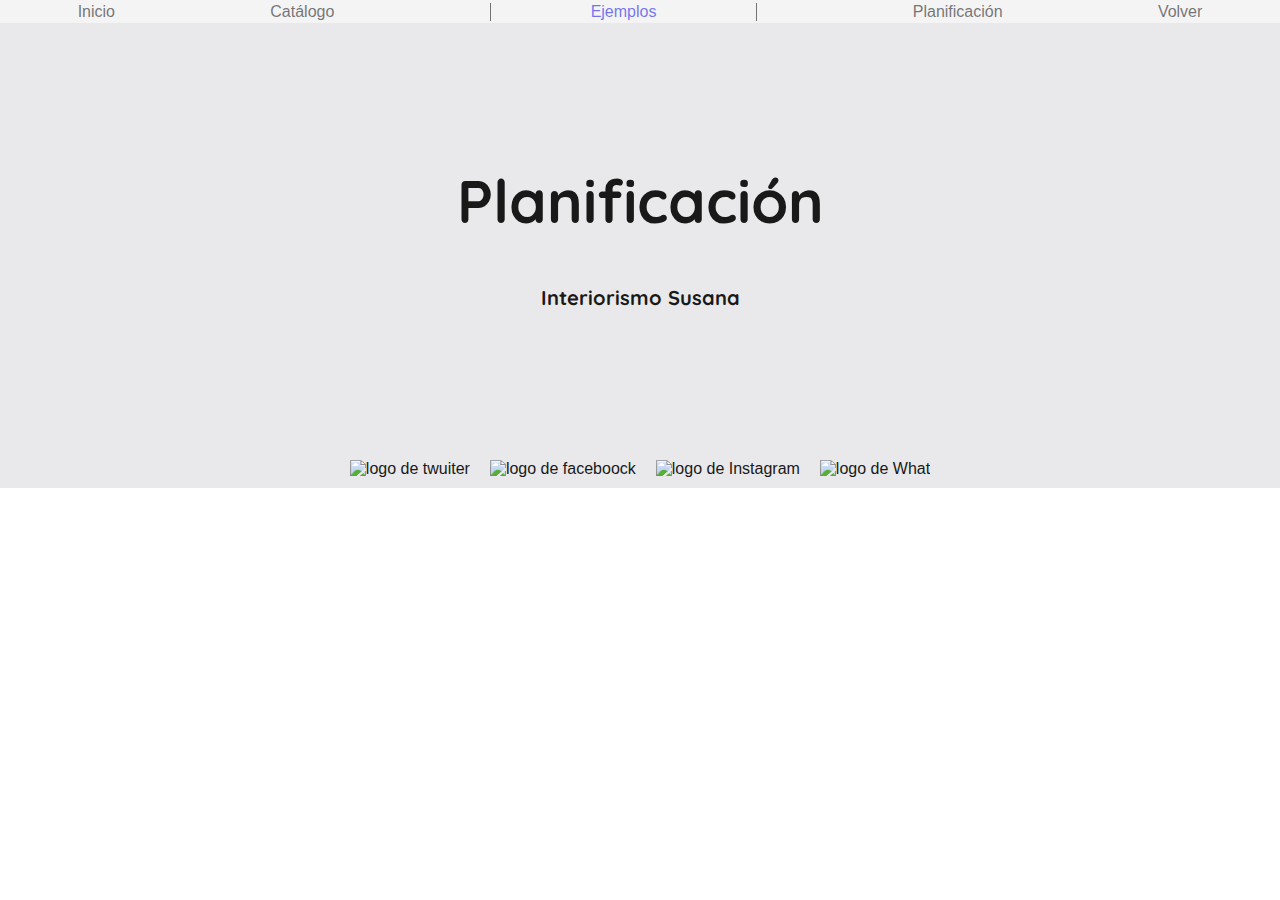
==== pagEjemplo.html @ f5eed448 "ecabezado igual todas" ====
<!DOCTYPE html>
<html lang="es">
	<head>
		<link rel="stylesheet" href="styles/style.css">
        <link rel="stylesheet" href="styles/pagEjemplo/pagina_ejemplos_CSS.css">
		<link rel="preconnect" href="https://fonts.googleapis.com">
		<link rel="preconnect" href="https://fonts.gstatic.com" crossorigin>
		<link href="https://fonts.googleapis.com/css2?family=Quicksand:wght@300&display=swap" rel="stylesheet">
		<meta charset="UTF-8">
	</head>
	<title>Menú de Ejemplos</title>
	<body>
		<div class="contenedor">
			<div class="intro">
				<div class="menu">
					<a href="index.html" class="text">Inicio</a>
					<a href="pagVentas.html" class="text">Catálogo</a>
					<a href="#" id="selecionado">Ejemplos</a>
					<a href="pagPlan.html" class="text">Planificación</a>
					<a href="pagina2.html" class="text">Volver</a>
				</div>
				<div class="titulo">
					<h1>Planificación</h1>
					<h6>Interiorismo Susana</h6>
				</div>
			</div>
			<div class="pie" ><!--pie-->
				<a><img src="img/pagina1/twiter.png" alt="logo de twuiter"></a>
				<a><img id="face" src="img/pagina1/facebook.png" alt="logo de faceboock"></a>
				<a><img src="img/pagina1/Insta.png"alt="logo de Instagram"></a>
				<a><img src="img/pagina1/whatapp.png"alt="logo de What"></a>
			</div>
		</div>
	</body>
</html>
---- styles/style.css ----
html, body{
    width: 100%;
    min-height: 100%;
    margin: 0;
    padding: 0;
    font-size: 16px;
    max-width: 100%;
    background-color: #fff;
    font-family: "Root UI","-apple-system","BlinkMacSystemFont","Segoe UI","Roboto",Arial,sans-serif;
    color: #191919;
}

.intro{
    display: flex;
    flex-direction: column;
    background-image: url('fondo_index.jpg');
    background-repeat: no-repeat;
    background-attachment: fixed;
    background-size: 100% 100vh;
    min-height: 100vh;
}
.menu {
    display: flex;
    flex-direction: row;
    align-items: center;
    justify-content: space-between;
    width: 100%;
    min-height: 23px;
    list-style-type: none;
    opacity: 1;
}
.menu div + div{
    display: flex;
    flex-direction: row;
    justify-content: space-around;
    margin: 10px;
    text-decoration: none;
}

.titulo{
    margin-top: 100px;
    width: 100%;
    font-size: 30px;
    font-family: "Quicksand";
    text-align: center;
}

.titulo button{
    font-size: 15px;
    width: 100px;
}
.info{
    align-content: center;
    margin: auto;
}
.info img{
    width: 70px;
}
#descrip{
    width: 50%;
    padding: 10%;
    margin: auto;
    border-bottom: black solid 1px;
}
#descrip h3{
    font-size: 40px;
    text-align: center;
}
#descrip p{
    font-size: 20px;
}
.pie{
   display: flex;
   flex-direction: row;
   justify-content: center;
}
.pie img{
    width: 40px;
    margin: 10px;
}
.pie img {
    width: 60px;
}
---- styles/pagEjemplo/pagina_ejemplos_CSS.css ----
body{
    background-color: #E9E9EB;
}
.intro{
    background-image: url('../fondo_ladrillo.jpg') ;
    min-height: 50vh;
}
.menu{
    justify-content: space-around;
    background-color: white;
    opacity: 50%;
}
a{
    text-decoration: none;
}
.text{
    color: black;
}
#selecionado{
    border-left: black solid 1px;
    border-right: black solid 1px;
    padding-left: 100px;
    padding-right: 100px;
}
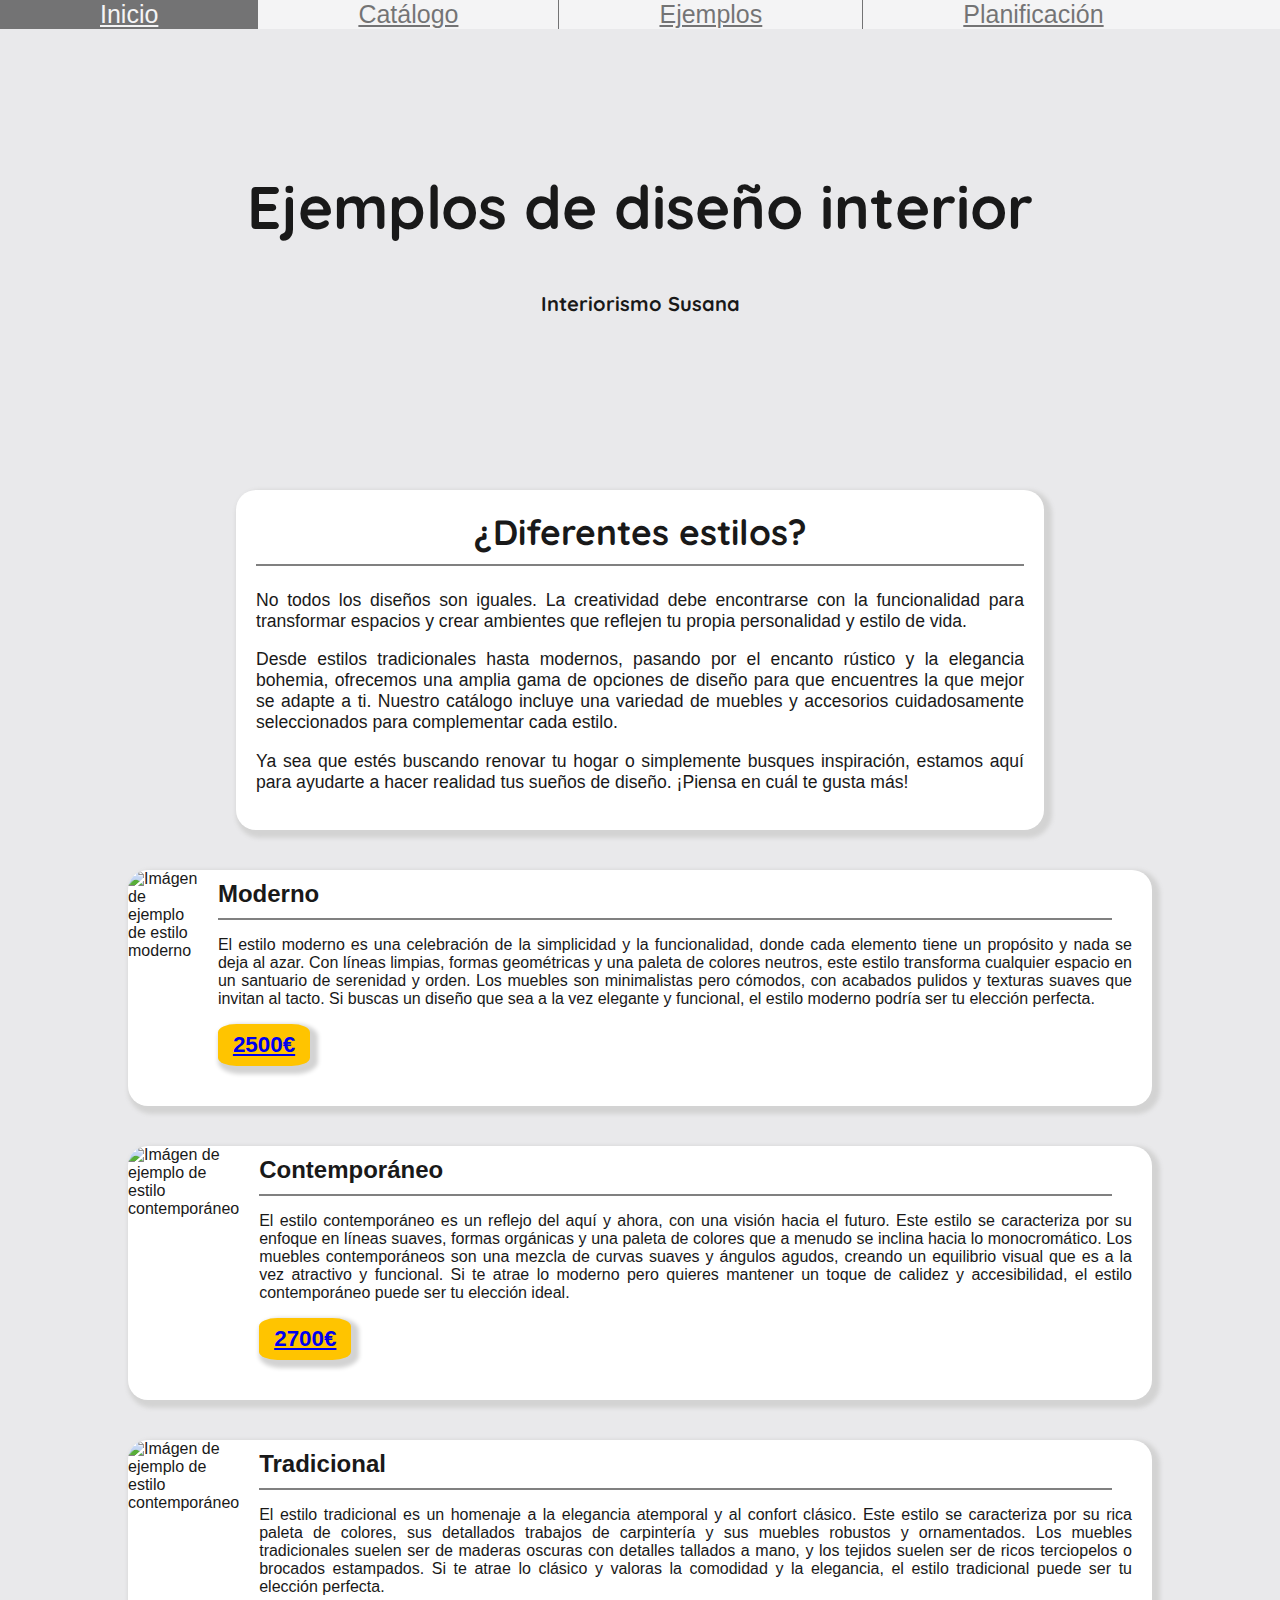
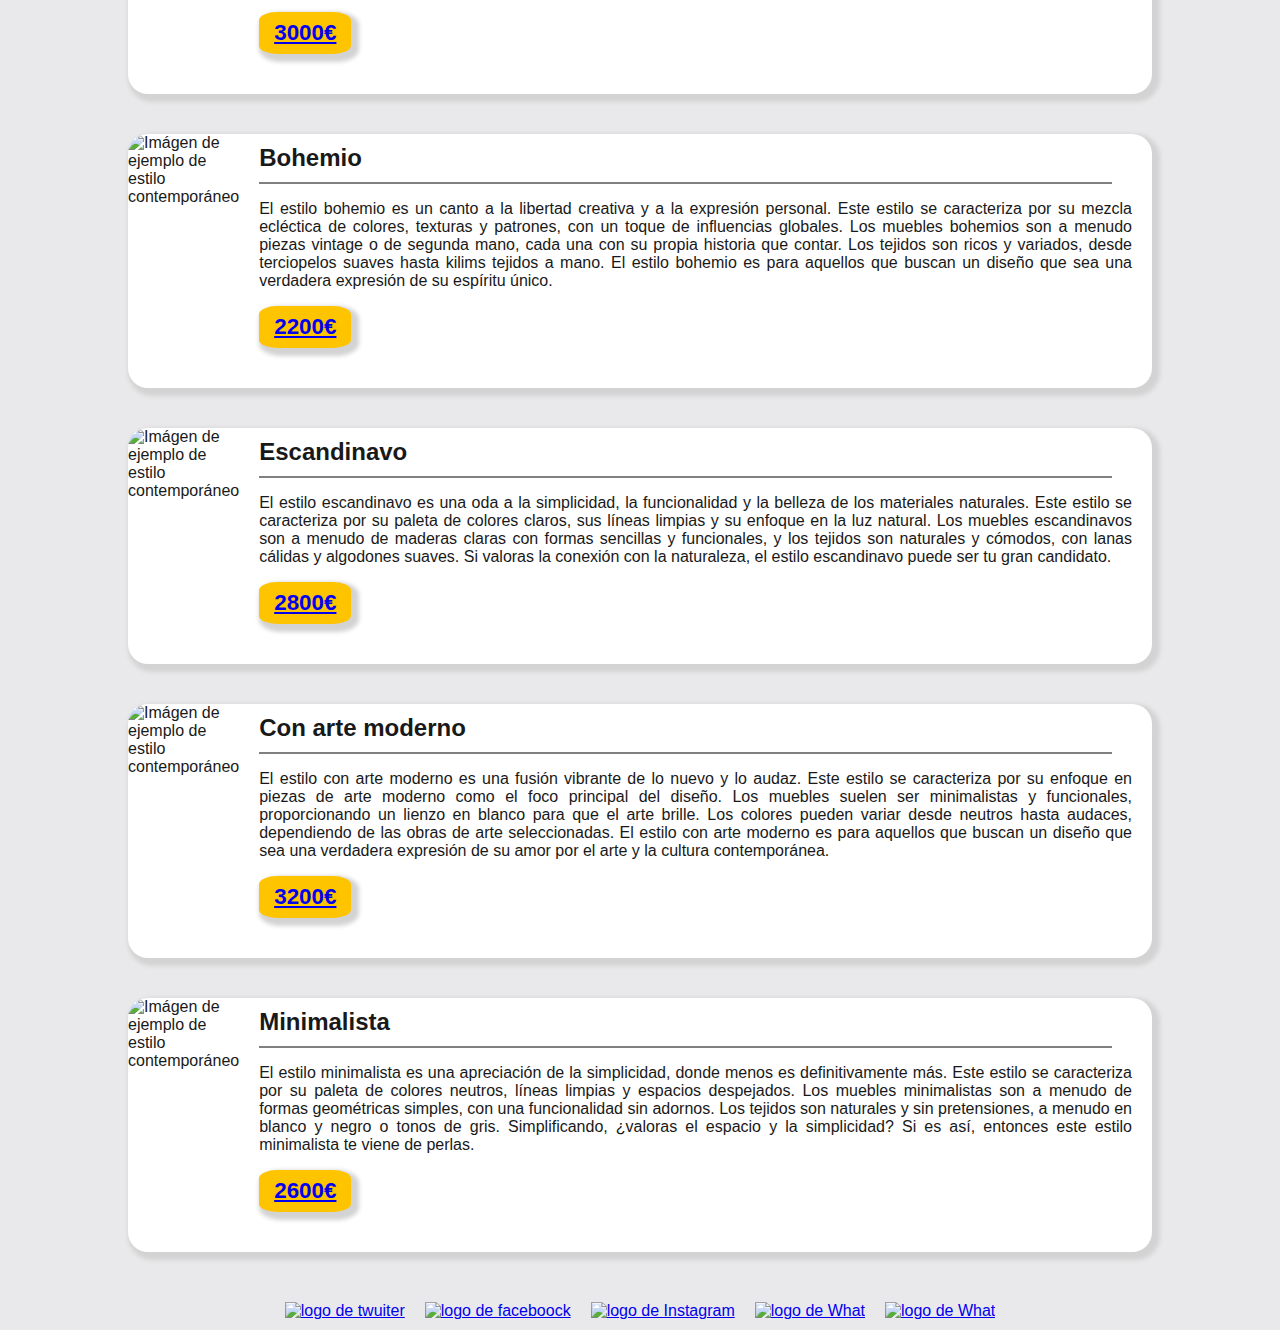
==== commit 985458d3: "Merge remote-tracking branch 'refs/remotes/origin/main'" ====
--- a/pagEjemplo.html
+++ b/pagEjemplo.html
@@ -15,20 +15,174 @@
 				<div class="menu">
 					<a href="index.html" class="text">Inicio</a>
 					<a href="pagVentas.html" class="text">Catálogo</a>
-					<a href="#" id="selecionado">Ejemplos</a>
+					<a href="#" id="selecionado" class="text">Ejemplos</a>
 					<a href="pagPlan.html" class="text">Planificación</a>
 					<a href="pagina2.html" class="text">Volver</a>
 				</div>
 				<div class="titulo">
-					<h1>Planificación</h1>
+					<h1>Ejemplos de diseño interior</h1>
 					<h6>Interiorismo Susana</h6>
 				</div>
+				
+            </div>
+				
 			</div>
-			<div class="pie" ><!--pie-->
-				<a><img src="img/pagina1/twiter.png" alt="logo de twuiter"></a>
-				<a><img id="face" src="img/pagina1/facebook.png" alt="logo de faceboock"></a>
-				<a><img src="img/pagina1/Insta.png"alt="logo de Instagram"></a>
-				<a><img src="img/pagina1/whatapp.png"alt="logo de What"></a>
+            <div>
+                <div id="intro_ejemplos">
+					<h1>¿Diferentes estilos?</h1>
+					<p>No todos los diseños son iguales. La creatividad debe encontrarse con la funcionalidad para transformar espacios y crear ambientes que reflejen tu propia personalidad y estilo de vida.</p>
+					<p>Desde estilos tradicionales hasta modernos, pasando por el encanto rústico y la elegancia bohemia, ofrecemos una amplia gama de opciones de diseño para que encuentres la que mejor se adapte a ti. Nuestro catálogo incluye una variedad de muebles y accesorios cuidadosamente seleccionados para complementar cada estilo.</p>
+					<p>Ya sea que estés buscando renovar tu hogar o simplemente busques inspiración, estamos aquí para ayudarte a hacer realidad tus sueños de diseño. ¡Piensa en cuál te gusta más!</p>
+				</div>
+				<div id="contenedor_ejemplos">
+					<div class="ejemplo">
+						<div>
+							<img src="img/pagEjemplos/ejemplo_moderno.jpg" alt="Imágen de ejemplo de estilo moderno">
+						</div>
+						<div class="ejemplo_noimg">
+							<div class="ejemplo_texto">
+								<div class="titulos_estilos">
+									<p>Moderno</p>
+								</div>
+								<div class="desc_estilos">
+									<p>El estilo moderno es una celebración de la simplicidad y la funcionalidad, donde cada elemento tiene un propósito y nada se deja al azar. Con líneas limpias, formas geométricas y una paleta de colores neutros, este estilo transforma cualquier espacio en un santuario de serenidad y orden. Los muebles son minimalistas pero cómodos, con acabados pulidos y texturas suaves que invitan al tacto. Si buscas un diseño que sea a la vez elegante y funcional, el estilo moderno podría ser tu elección perfecta.</p>
+								</div>
+							</div>
+							<a href="#" class="contenedor_precios">
+								<div>
+									<p>2500€</p>
+								</div>
+							</a>
+						</div>
+					</div>
+					<div class="ejemplo">
+						<div>
+							<img src="img/pagEjemplos/ejemplo_contemporaneo.jpg" alt="Imágen de ejemplo de estilo contemporáneo">
+						</div>
+						<div class="ejemplo_noimg">
+							<div class="ejemplo_texto">
+								<div class="titulos_estilos">
+									<p>Contemporáneo</p>
+								</div>
+								<div class="desc_estilos">
+									<p>El estilo contemporáneo es un reflejo del aquí y ahora, con una visión hacia el futuro. Este estilo se caracteriza por su enfoque en líneas suaves, formas orgánicas y una paleta de colores que a menudo se inclina hacia lo monocromático. Los muebles contemporáneos son una mezcla de curvas suaves y ángulos agudos, creando un equilibrio visual que es a la vez atractivo y funcional. Si te atrae lo moderno pero quieres mantener un toque de calidez y accesibilidad, el estilo contemporáneo puede ser tu elección ideal.</p>
+								</div>
+							</div>
+							<a href="#" class="contenedor_precios">
+								<div>
+									<p>2700€</p>
+								</div>
+							</a>
+						</div>
+					</div>
+					<div class="ejemplo">
+						<div>
+							<img src="img/pagEjemplos/ejemplo_tradicional.jpg" alt="Imágen de ejemplo de estilo contemporáneo">
+						</div>
+						<div class="ejemplo_noimg">
+							<div class="ejemplo_texto">
+								<div class="titulos_estilos">
+									<p>Tradicional</p>
+								</div>
+								<div class="desc_estilos">
+									<p>El estilo tradicional es un homenaje a la elegancia atemporal y al confort clásico. Este estilo se caracteriza por su rica paleta de colores, sus detallados trabajos de carpintería y sus muebles robustos y ornamentados. Los muebles tradicionales suelen ser de maderas oscuras con detalles tallados a mano, y los tejidos suelen ser de ricos terciopelos o brocados estampados. Si te atrae lo clásico y valoras la comodidad y la elegancia, el estilo tradicional puede ser tu elección perfecta.</p>
+								</div>
+							</div>
+							<a href="#" class="contenedor_precios">
+								<div>
+									<p>3000€</p>
+								</div>
+							</a>
+						</div>
+					</div>
+					<div class="ejemplo">
+						<div>
+							<img src="img/pagEjemplos/ejemplo_bohemio.jpg" alt="Imágen de ejemplo de estilo contemporáneo">
+						</div>
+						<div class="ejemplo_noimg">
+							<div class="ejemplo_texto">
+								<div class="titulos_estilos">
+									<p>Bohemio</p>
+								</div>
+								<div class="desc_estilos">
+									<p>El estilo bohemio es un canto a la libertad creativa y a la expresión personal. Este estilo se caracteriza por su mezcla ecléctica de colores, texturas y patrones, con un toque de influencias globales. Los muebles bohemios son a menudo piezas vintage o de segunda mano, cada una con su propia historia que contar. Los tejidos son ricos y variados, desde terciopelos suaves hasta kilims tejidos a mano. El estilo bohemio es para aquellos que buscan un diseño que sea una verdadera expresión de su espíritu único.</p>
+								</div>
+							</div>
+							<a href="#" class="contenedor_precios">
+								<div>
+									<p>2200€</p>
+								</div>
+							</a>
+						</div>
+					</div>
+					<div class="ejemplo">
+						<div>
+							<img src="img/pagEjemplos/ejemplo_escandinavo.jpg" alt="Imágen de ejemplo de estilo contemporáneo">
+						</div>
+						<div class="ejemplo_noimg">
+							<div class="ejemplo_texto">
+								<div class="titulos_estilos">
+									<p>Escandinavo</p>
+								</div>
+								<div class="desc_estilos">
+									<p>El estilo escandinavo es una oda a la simplicidad, la funcionalidad y la belleza de los materiales naturales. Este estilo se caracteriza por su paleta de colores claros, sus líneas limpias y su enfoque en la luz natural. Los muebles escandinavos son a menudo de maderas claras con formas sencillas y funcionales, y los tejidos son naturales y cómodos, con lanas cálidas y algodones suaves. Si valoras la conexión con la naturaleza, el estilo escandinavo puede ser tu gran candidato.</p>
+								</div>
+							</div>
+							<a href="#" class="contenedor_precios">
+								<div>
+									<p>2800€</p>
+								</div>
+							</a>
+						</div>
+					</div>
+					<div class="ejemplo">
+						<div>
+							<img src="img/pagEjemplos/ejemplo_arte_moderno.jpg" alt="Imágen de ejemplo de estilo contemporáneo">
+						</div>
+						<div class="ejemplo_noimg">
+							<div class="ejemplo_texto">
+								<div class="titulos_estilos">
+									<p>Con arte moderno</p>
+								</div>
+								<div class="desc_estilos">
+									<p>El estilo con arte moderno es una fusión vibrante de lo nuevo y lo audaz. Este estilo se caracteriza por su enfoque en piezas de arte moderno como el foco principal del diseño. Los muebles suelen ser minimalistas y funcionales, proporcionando un lienzo en blanco para que el arte brille. Los colores pueden variar desde neutros hasta audaces, dependiendo de las obras de arte seleccionadas. El estilo con arte moderno es para aquellos que buscan un diseño que sea una verdadera expresión de su amor por el arte y la cultura contemporánea.</p>
+								</div>
+							</div>
+							<a href="#" class="contenedor_precios">
+								<div>
+									<p>3200€</p>
+								</div>
+							</a>
+						</div>
+					</div>
+					<div class="ejemplo">
+						<div>
+							<img src="img/pagEjemplos/ejemplo_minimalista.jpg" alt="Imágen de ejemplo de estilo contemporáneo">
+						</div>
+						<div class="ejemplo_noimg">
+							<div class="ejemplo_texto">
+								<div class="titulos_estilos">
+									<p>Minimalista</p>
+								</div>
+								<div class="desc_estilos">
+									<p>El estilo minimalista es una apreciación de la simplicidad, donde menos es definitivamente más. Este estilo se caracteriza por su paleta de colores neutros, líneas limpias y espacios despejados. Los muebles minimalistas son a menudo de formas geométricas simples, con una funcionalidad sin adornos. Los tejidos son naturales y sin pretensiones, a menudo en blanco y negro o tonos de gris. Simplificando, ¿valoras el espacio y la simplicidad? Si es así, entonces este estilo minimalista te viene de perlas.</p>
+								</div>
+							</div>
+							<a href="#" class="contenedor_precios">
+								<div>
+									<p>2600€</p>
+								</div>
+							</a>
+						</div>
+					</div>
+				</div>
+            </div>
+			<div class="pie"><!--pie-->
+				<a href="#"><img src="img/pagina1/twiter.png" alt="logo de twuiter"></a>
+				<a href="#"><img id="face" src="img/pagina1/facebook.png" alt="logo de faceboock"></a>
+				<a href="#"><img src="img/pagina1/Insta.png"alt="logo de Instagram"></a>
+				<a href="#"><img src="img/pagina1/whatapp.png"alt="logo de What"></a>
+				<a href="https://youtu.be/dQw4w9WgXcQ?si=SuSI9u3TfAiBZ1vh" target="blank"><img src="img/pagina1/youtube.png"alt="logo de What"></a>
 			</div>
 		</div>
 	</body>
--- a/styles/pagEjemplo/pagina_ejemplos_CSS.css
+++ b/styles/pagEjemplo/pagina_ejemplos_CSS.css
@@ -1,3 +1,4 @@
+
 body{
     background-color: #E9E9EB;
 }
@@ -10,15 +11,110 @@
     background-color: white;
     opacity: 50%;
 }
-a{
-    text-decoration: none;
-}
+
+
 .text{
     color: black;
+    padding-left: 100px;
+    padding-right: 100px;
+    font-size: 25px;
 }
+
+.text:hover {
+    background-color: black;
+    color: white;
+    transition: 0.5s;
+}
+
+
 #selecionado{
     border-left: black solid 1px;
     border-right: black solid 1px;
     padding-left: 100px;
     padding-right: 100px;
-}+}
+#intro_ejemplos {
+    background-color: white;
+    border-radius: 20px;
+    text-align: justify;
+    font-size: 1.1em;
+    box-shadow: 4px 4px 4px 4px lightgrey;
+    margin: auto;
+    margin-top: 40px;
+    margin-bottom: 40px;
+    padding: 20px;
+    width: 60%;
+}
+
+#intro_ejemplos h1 {
+    font-family: "Quicksand";
+    text-align: center;
+    margin-top: 0;
+    padding-bottom: 10px;
+    border-bottom: 2px solid grey;
+}
+
+#contenedor_ejemplos {
+    width: 80%;
+    margin: auto;
+}
+
+.ejemplo {
+    background-color: white;
+    display: flex;
+    justify-content: center;
+    gap: 20px;
+    margin: 40px 0 40px;
+    box-shadow: 4px 4px 4px 4px lightgrey;
+    border-radius: 20px;
+    overflow: hidden;
+}
+
+.ejemplo > div {
+    flex-flow: row wrap;
+}
+
+.ejemplo img {
+    width: 25vw;
+    min-height: 100%;
+}
+
+.titulos_estilos {
+    font-weight: bold;
+    font-size: 1.5em;
+    border-bottom: 2px solid grey;
+    margin-right: 20px;
+}
+
+.titulos_estilos p {
+    margin: 10px 0 10px;
+}
+
+.ejemplo_noimg {
+    display: flex;
+    flex-flow: column nowrap;
+    align-content: space-between;
+    text-align: justify;
+    margin-right: 20px;
+}
+
+.contenedor_precios {
+    font-weight: bold;
+    font-size: 1.4em;
+    background-color: rgb(255, 196, 0);
+    display: inline;
+    border-radius: 20%;
+    padding: 8px 15px;
+    box-shadow: 4px 4px 4px 4px lightgrey;
+    align-self: flex-start;
+    margin: 0 40px 40px 0;
+    transition: background-color 0.2s ease;
+}
+
+.contenedor_precios:hover {
+    background-color: grey;
+}
+
+.contenedor_precios p {
+    display: inline;
+}
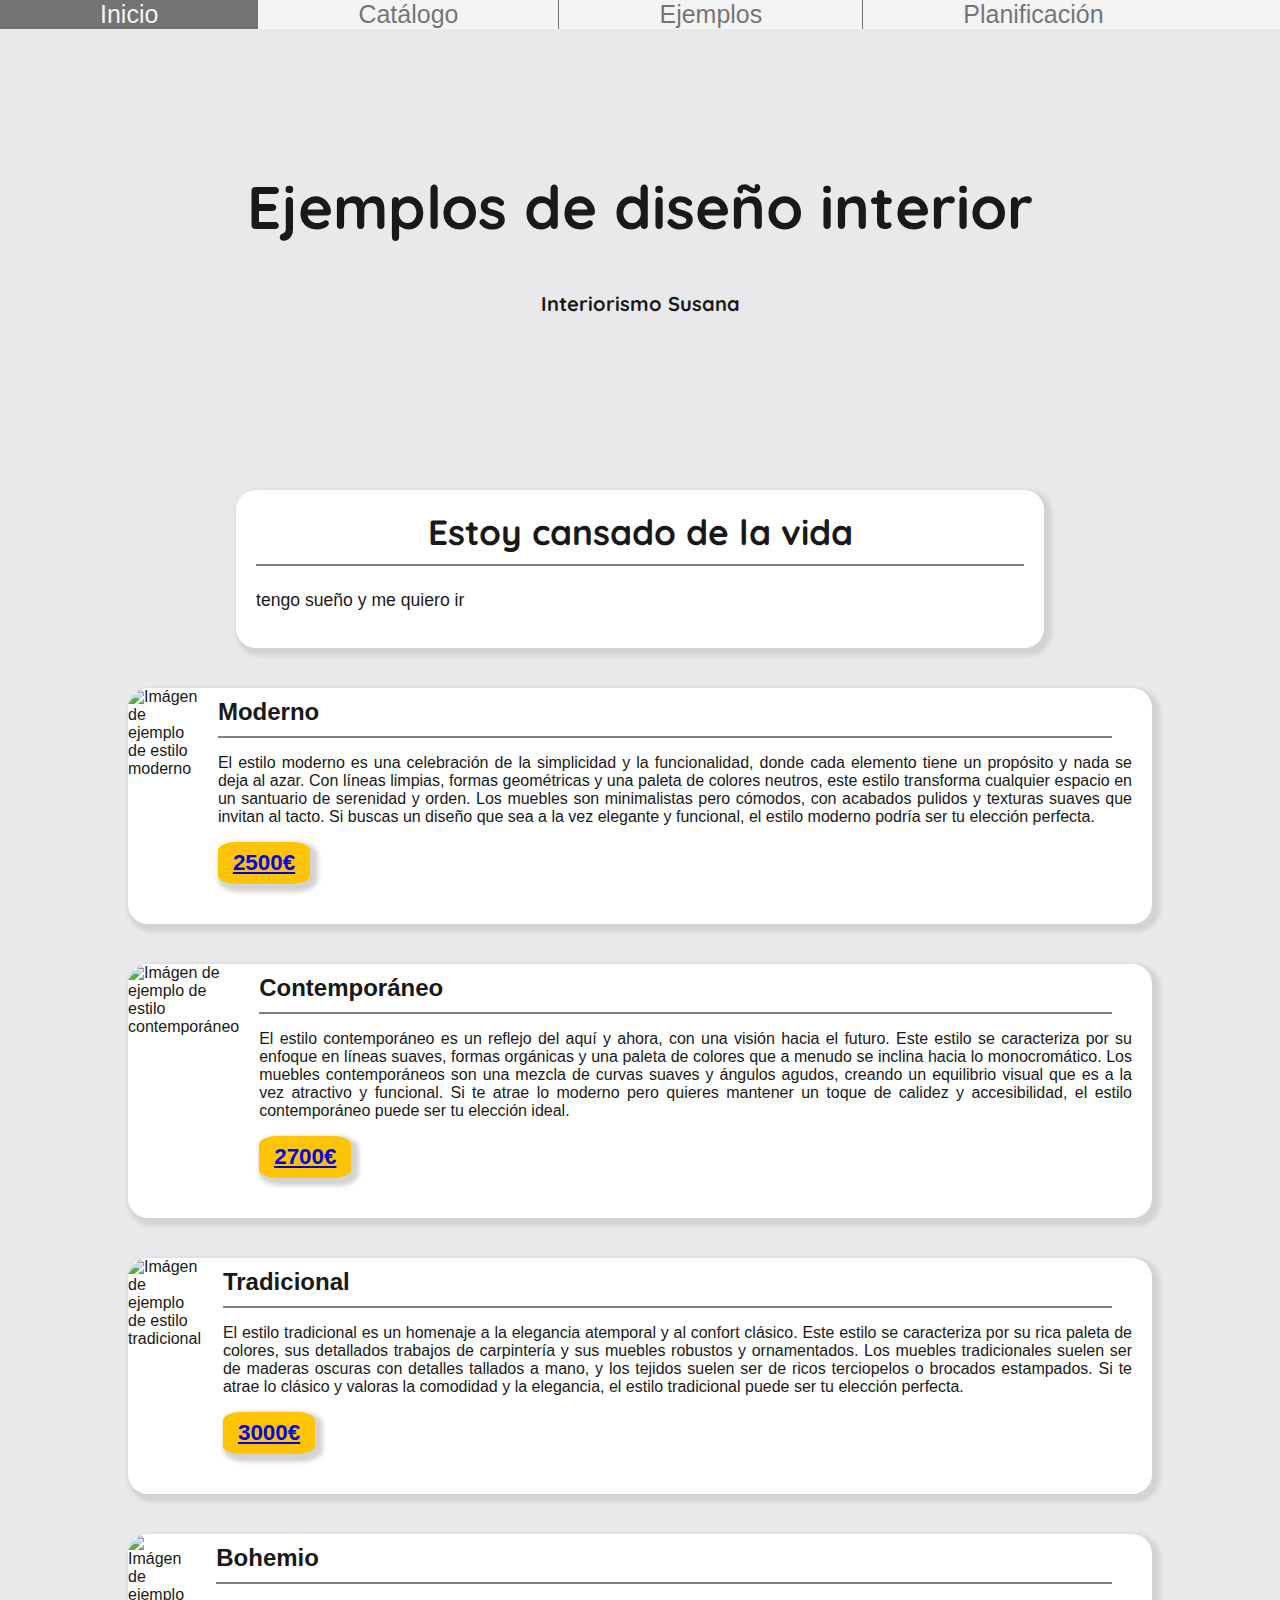
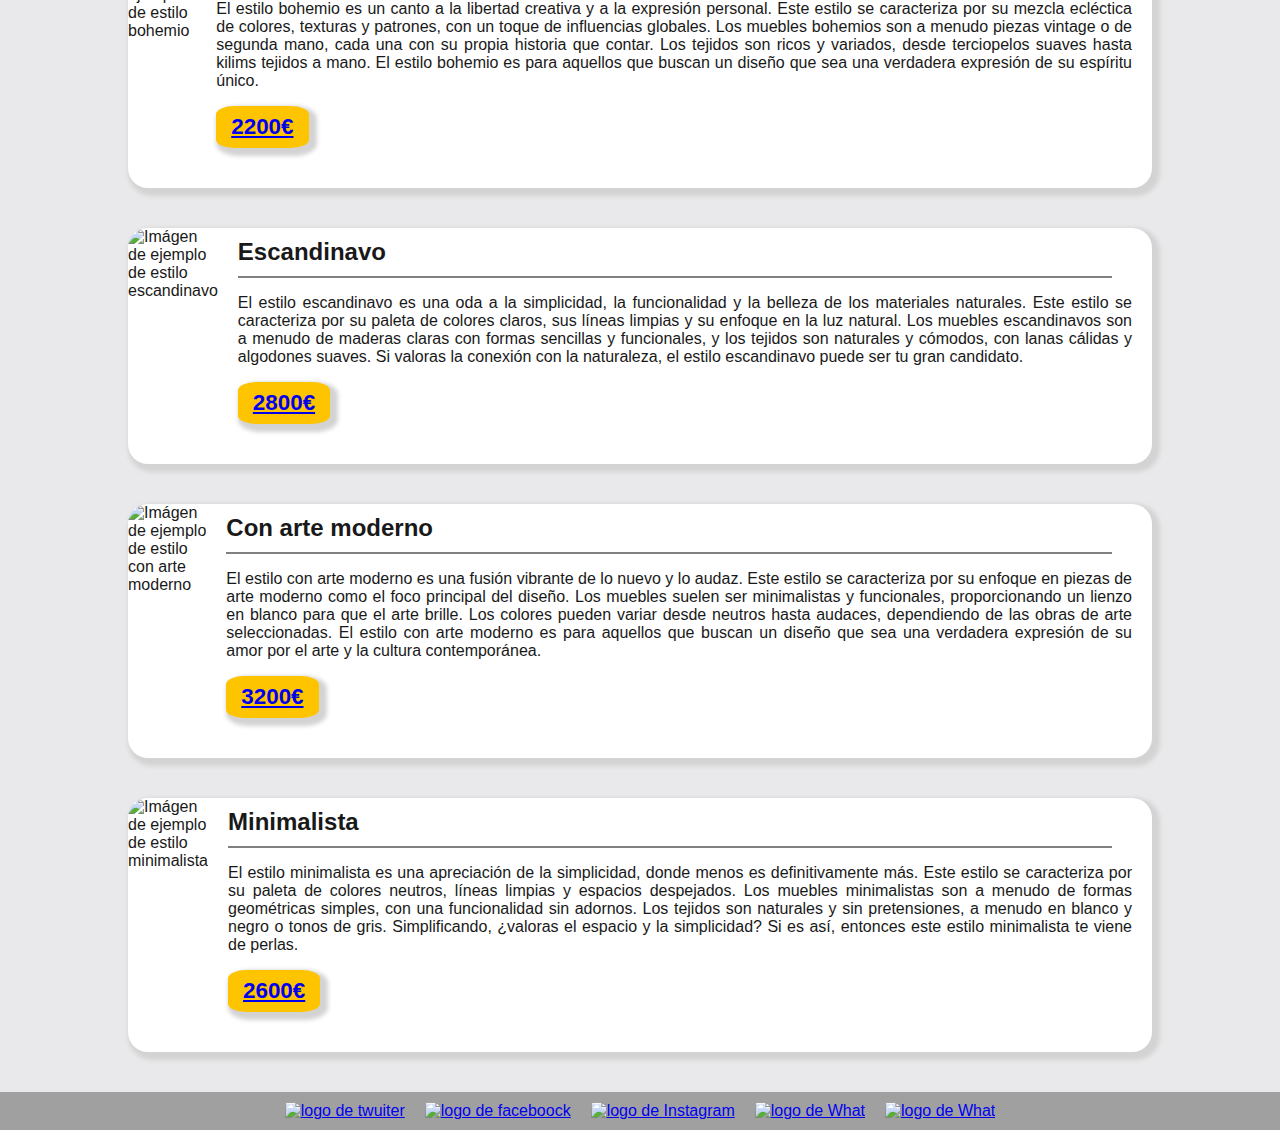
==== commit ecf5562d: "Merge 89c093eadb49dc5dce53ec1e2d2aaadf8c868dd3 into 8d71f84dc7987252e6c871847d7550b344fdf753" ====
--- a/pagEjemplo.html
+++ b/pagEjemplo.html
@@ -6,6 +6,7 @@
 		<link rel="preconnect" href="https://fonts.googleapis.com">
 		<link rel="preconnect" href="https://fonts.gstatic.com" crossorigin>
 		<link href="https://fonts.googleapis.com/css2?family=Quicksand:wght@300&display=swap" rel="stylesheet">
+		<link href="https://fonts.googleapis.com/css2?family=Alata&family=Khand:wght@300&display=swap" rel="stylesheet">
 		<meta charset="UTF-8">
 	</head>
 	<title>Menú de Ejemplos</title>
@@ -29,10 +30,8 @@
 			</div>
             <div>
                 <div id="intro_ejemplos">
-					<h1>¿Diferentes estilos?</h1>
-					<p>No todos los diseños son iguales. La creatividad debe encontrarse con la funcionalidad para transformar espacios y crear ambientes que reflejen tu propia personalidad y estilo de vida.</p>
-					<p>Desde estilos tradicionales hasta modernos, pasando por el encanto rústico y la elegancia bohemia, ofrecemos una amplia gama de opciones de diseño para que encuentres la que mejor se adapte a ti. Nuestro catálogo incluye una variedad de muebles y accesorios cuidadosamente seleccionados para complementar cada estilo.</p>
-					<p>Ya sea que estés buscando renovar tu hogar o simplemente busques inspiración, estamos aquí para ayudarte a hacer realidad tus sueños de diseño. ¡Piensa en cuál te gusta más!</p>
+					<h1>Estoy cansado de la vida</h1>
+					<p> tengo sueño y me quiero ir </p>
 				</div>
 				<div id="contenedor_ejemplos">
 					<div class="ejemplo">
@@ -77,7 +76,7 @@
 					</div>
 					<div class="ejemplo">
 						<div>
-							<img src="img/pagEjemplos/ejemplo_tradicional.jpg" alt="Imágen de ejemplo de estilo contemporáneo">
+							<img src="img/pagEjemplos/ejemplo_tradicional.jpg" alt="Imágen de ejemplo de estilo tradicional">
 						</div>
 						<div class="ejemplo_noimg">
 							<div class="ejemplo_texto">
@@ -97,7 +96,7 @@
 					</div>
 					<div class="ejemplo">
 						<div>
-							<img src="img/pagEjemplos/ejemplo_bohemio.jpg" alt="Imágen de ejemplo de estilo contemporáneo">
+							<img src="img/pagEjemplos/ejemplo_bohemio.jpg" alt="Imágen de ejemplo de estilo bohemio">
 						</div>
 						<div class="ejemplo_noimg">
 							<div class="ejemplo_texto">
@@ -117,7 +116,7 @@
 					</div>
 					<div class="ejemplo">
 						<div>
-							<img src="img/pagEjemplos/ejemplo_escandinavo.jpg" alt="Imágen de ejemplo de estilo contemporáneo">
+							<img src="img/pagEjemplos/ejemplo_escandinavo.jpg" alt="Imágen de ejemplo de estilo escandinavo">
 						</div>
 						<div class="ejemplo_noimg">
 							<div class="ejemplo_texto">
@@ -137,7 +136,7 @@
 					</div>
 					<div class="ejemplo">
 						<div>
-							<img src="img/pagEjemplos/ejemplo_arte_moderno.jpg" alt="Imágen de ejemplo de estilo contemporáneo">
+							<img src="img/pagEjemplos/ejemplo_arte_moderno.jpg" alt="Imágen de ejemplo de estilo con arte moderno">
 						</div>
 						<div class="ejemplo_noimg">
 							<div class="ejemplo_texto">
@@ -157,7 +156,7 @@
 					</div>
 					<div class="ejemplo">
 						<div>
-							<img src="img/pagEjemplos/ejemplo_minimalista.jpg" alt="Imágen de ejemplo de estilo contemporáneo">
+							<img src="img/pagEjemplos/ejemplo_minimalista.jpg" alt="Imágen de ejemplo de estilo minimalista">
 						</div>
 						<div class="ejemplo_noimg">
 							<div class="ejemplo_texto">
--- a/styles/style.css
+++ b/styles/style.css
@@ -19,6 +19,11 @@
     background-size: 100% 100vh;
     min-height: 100vh;
 }
+
+.contenedor{
+    background-color: #e9e9eb;
+}
+
 .menu {
     display: flex;
     flex-direction: row;
@@ -29,12 +34,38 @@
     list-style-type: none;
     opacity: 1;
 }
-.menu div + div{
+
+.menu a{
+    color: black;
+    text-decoration: none;
+}
+
+.menu_arriba{
     display: flex;
-    flex-direction: row;
-    justify-content: space-around;
-    margin: 10px;
-    text-decoration: none;
+    flex-flow: row;
+    flex-wrap: nowrap;
+    gap: 10px;
+    padding: 10px 20px 0 0;
+}
+
+.menu_arriba a{
+    display: flex;
+    align-items: center;
+    padding: 3px;
+    transition: 0.3s;
+}
+
+.menu_arriba a:hover{
+    display: flex;
+    align-items: center;
+    background-color: grey;
+    border-radius: 5px;
+    transition: 0.3s;
+}
+
+.menu_arriba img{
+    margin-right: 7px;
+    margin-top: 2px;
 }
 
 .titulo{
@@ -46,13 +77,38 @@
 }
 
 .titulo button{
+    font-family: "Quicksand";
+    background-color: #e9e9eb;
     font-size: 15px;
     width: 100px;
+    height: 40px;
+    opacity: 70%;
+    border: none;
+    transition: 1s;
 }
+
+.titulo button:hover{
+    transition: 1s;
+    font-family: "Quicksand";
+    background-color: #e9e9eb;
+    font-size: 20px;
+    opacity: 100%;
+    border: none;
+}
+
 .info{
     align-content: center;
     margin: auto;
+    transition: 1s;
 }
+
+.info:hover{
+    align-content: center;
+    margin: auto;
+    padding-top: 30px;
+    transition: 1s;
+}
+
 .info img{
     width: 70px;
 }
@@ -60,7 +116,7 @@
     width: 50%;
     padding: 10%;
     margin: auto;
-    border-bottom: black solid 1px;
+    background-color: white;
 }
 #descrip h3{
     font-size: 40px;
@@ -68,11 +124,13 @@
 }
 #descrip p{
     font-size: 20px;
+    text-align: justify;
 }
 .pie{
    display: flex;
    flex-direction: row;
    justify-content: center;
+   background-color: #A0A0A0;
 }
 .pie img{
     width: 40px;
